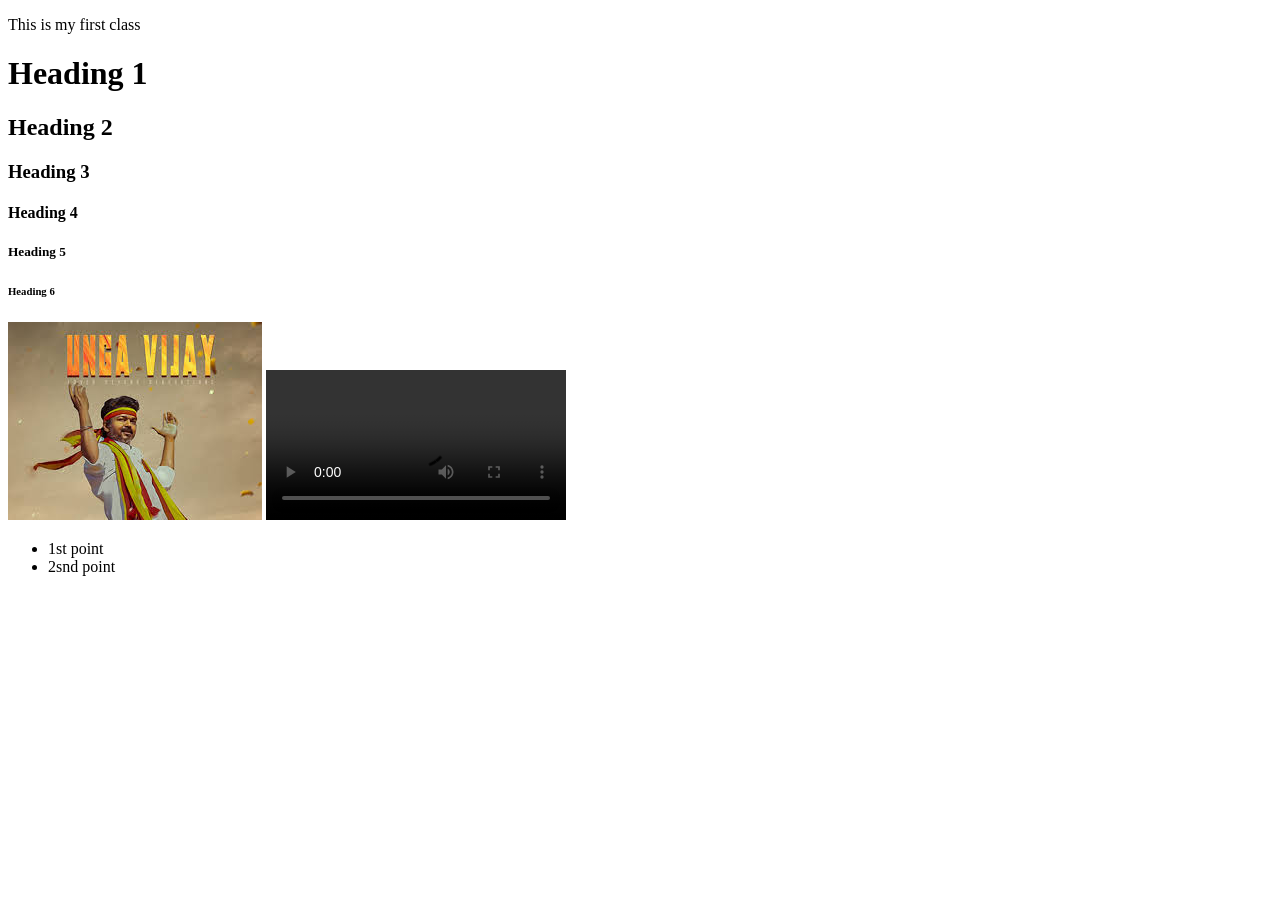
==== HTML/index.html @ af9659ee "javascript" ====
<!DOCTYPE html>
<html>
    <head>

        <title>My First Web Page</title>
    </head>
    <body>
        <p>
            This is my first class
        </p>
    <h1>Heading 1</h1>
    <h2>Heading 2</h2>
    <h3>Heading 3</h3>
    <h4>Heading 4</h4>
    <h5>Heading 5</h5>
    <h6>Heading 6</h6>
    <img src="vijay.jpg">
    <video controls>
        <source src="mersal.mp4" type="mersal/mp4">
    </video>
    <!-- <ol>
        <li>1st point</li>
        <li>2snd point</li>+
    </ol> -->

    <ul>
        <li>1st point</li>
        <li>2snd point</li>
    </ul>
    </body>

</html>
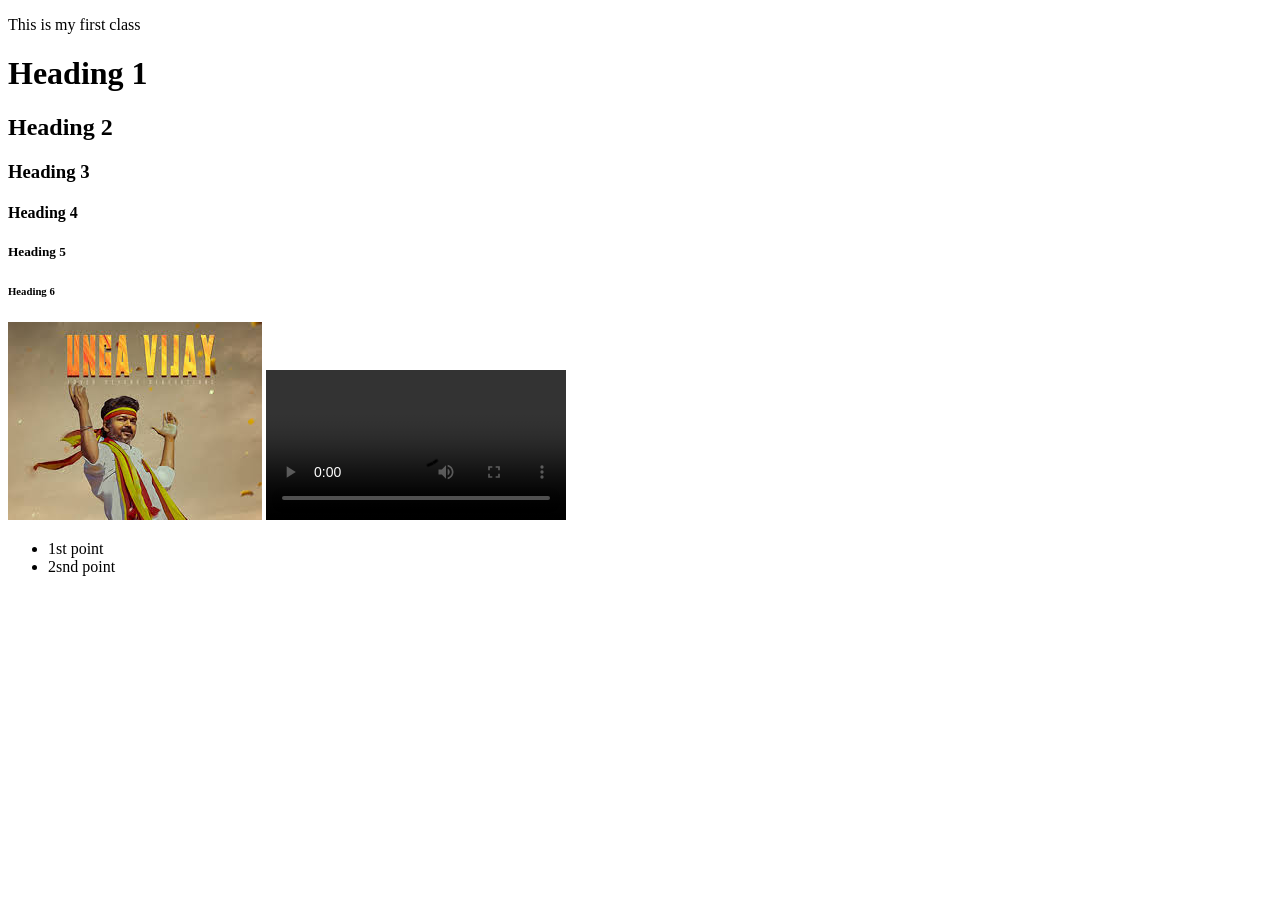
==== commit f1be27c4: "New Branch" ====
--- a/HTML/index.html
+++ b/HTML/index.html
@@ -28,5 +28,6 @@
         <li>2snd point</li>
     </ul>
     </body>
+    
 
 </html>
